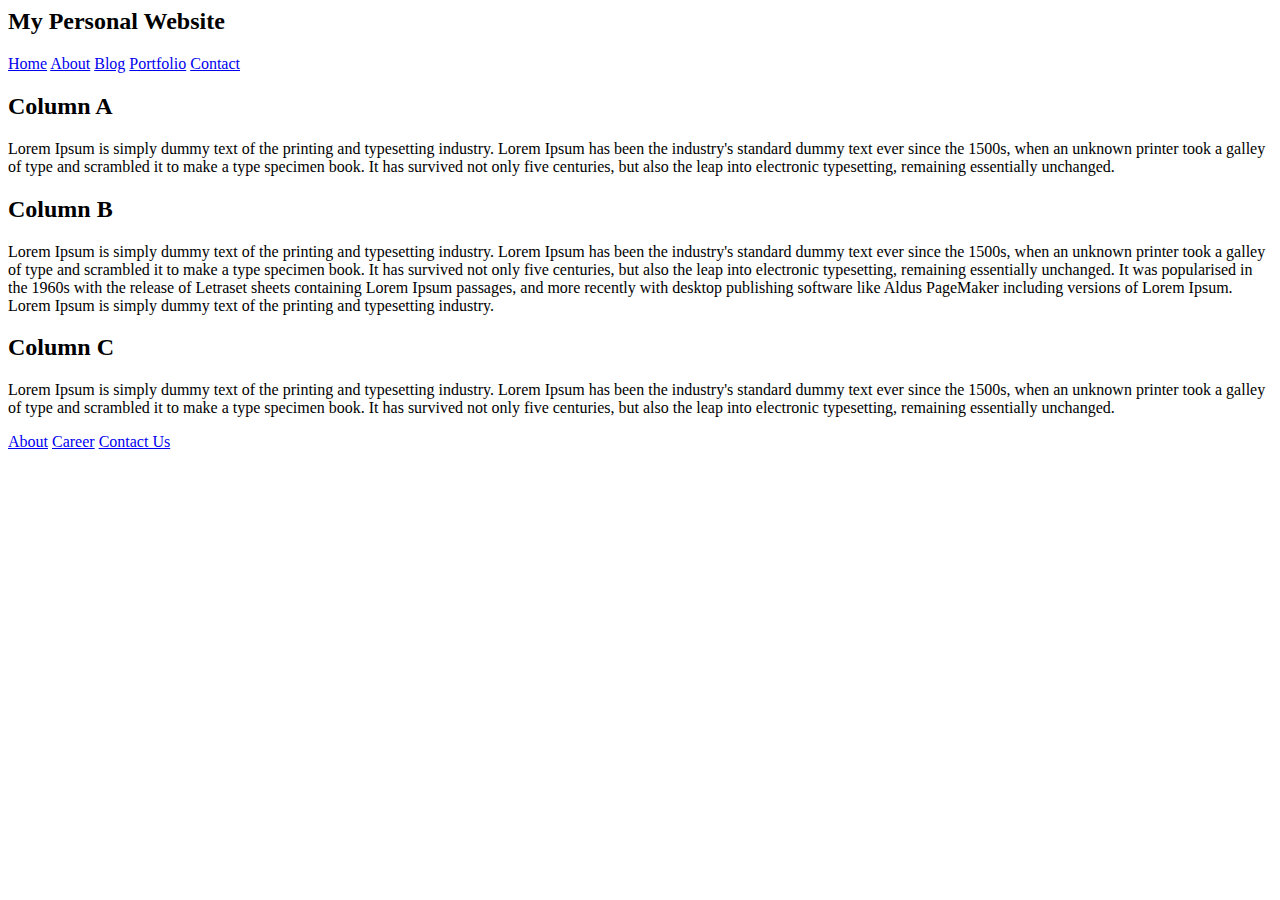
==== index.html @ 42c4139a "Add files via upload" ====
<html>
	<head>
		<title>
			Box Layout
		</title>
        <link rel="stylesheet" href="css/style.css">
		</head>
	
	<body>
		
		<!-- header of website layout -->
		<div class="header">
			<h2 class="text-heading">
				My Personal Website
			</h2>
		</div>
		
		<!-- navigation menu of website layout -->
		<div class="nav_menu">
			<a href = "index.html">Home</a>
			<a href = "about.html">About</a>
			<a href = "blog.html">Blog</a>
            <a href = "portfolio.html">Portfolio</a>
            <a href = "#">Contact</a>
      
		</div>
		
		<!-- Content section of website layout -->
		<div>
			
		<div class="columnA">
			<h2 >Column A</h2>
			<p>Lorem Ipsum is simply dummy text of the printing and typesetting industry. Lorem Ipsum has been the industry's standard dummy text ever since the 1500s, when an unknown printer took a galley of type and scrambled it to make a type specimen book. It has survived not only five centuries, but also the leap into electronic typesetting, remaining essentially unchanged. </p>
			</div>
			
	<div class="columnB">
	<h2>Column B</h2>

		<p>Lorem Ipsum is simply dummy text of the printing and typesetting industry. Lorem Ipsum has been the industry's standard dummy text ever since the 1500s, when an unknown printer took a galley of type and scrambled it to make a type specimen book. It has survived not only five centuries, but also the leap into electronic typesetting, remaining essentially unchanged. It was popularised in the 1960s with the release of Letraset sheets containing Lorem Ipsum passages, and more recently with desktop publishing software like Aldus PageMaker including versions of Lorem Ipsum. Lorem Ipsum is simply dummy text of the printing and typesetting industry.</p>
					</div>
					
					<div class="columnC">
						<h2>Column C</h2>

		<p>Lorem Ipsum is simply dummy text of the printing and typesetting industry. Lorem Ipsum has been the industry's standard dummy text ever since the 1500s, when an unknown printer took a galley of type and scrambled it to make a type specimen book. It has survived not only five centuries, but also the leap into electronic typesetting, remaining essentially unchanged. </p>
			
      </div>
      
		</div>
    <!-- footer Section -->
        <div class="footer">
            <a href = "#">About</a>
            <a href = "#">Career</a>
            <a href = "#">Contact Us</a>
        </div>
	</body>
</html>
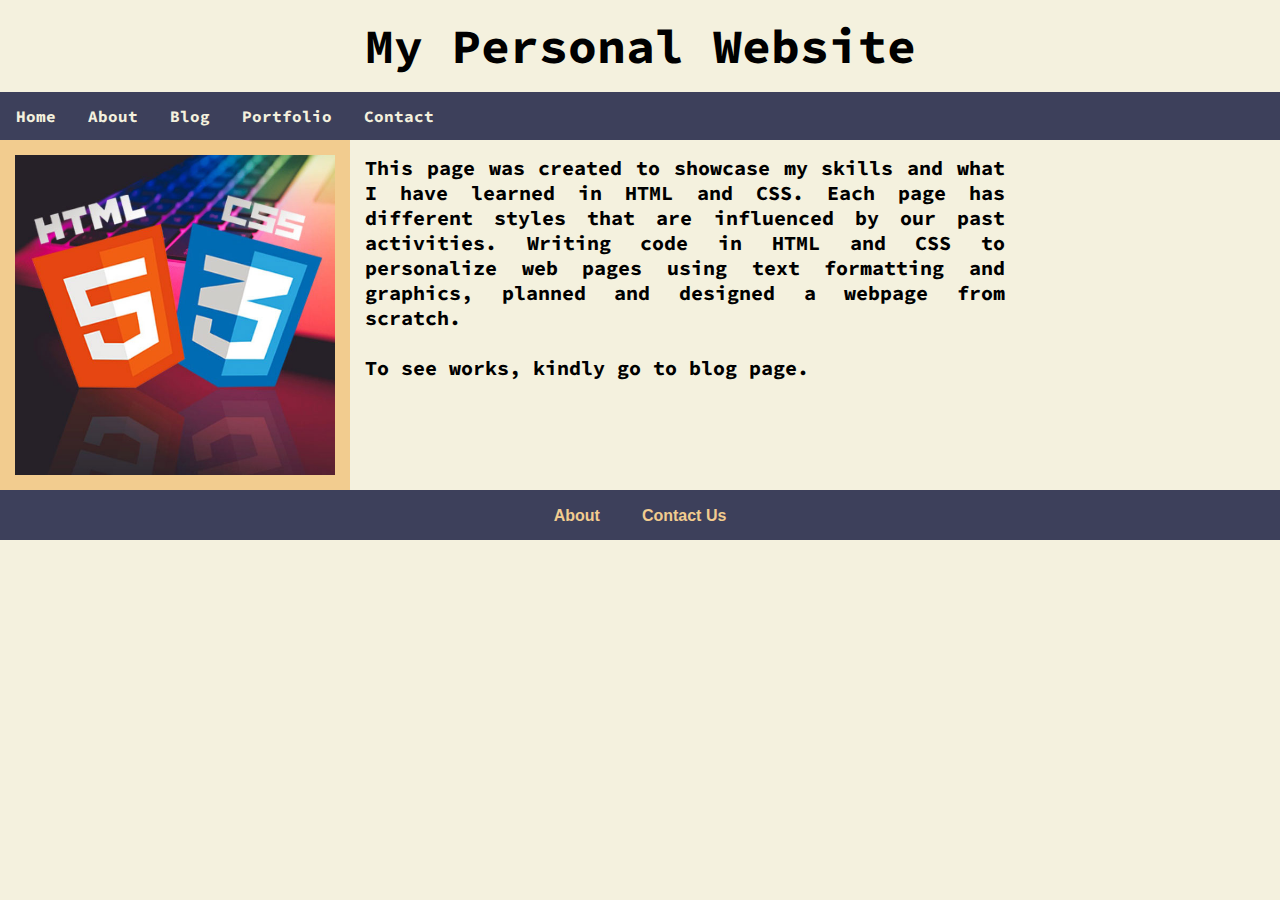
==== commit 8f3f038b: "Add files via upload" ====
--- a/index.html
+++ b/index.html
@@ -1,8 +1,6 @@
 <html>
 	<head>
-		<title>
-			Box Layout
-		</title>
+		<title>Personal Website	</title>
         <link rel="stylesheet" href="css/style.css">
 		</head>
 	
@@ -10,48 +8,35 @@
 		
 		<!-- header of website layout -->
 		<div class="header">
-			<h2 class="text-heading">
-				My Personal Website
-			</h2>
+			<h2 class="text-heading">My Personal Website</h2>
 		</div>
 		
 		<!-- navigation menu of website layout -->
 		<div class="nav_menu">
-			<a href = "index.html">Home</a>
+			<a href = "#">Home</a>
 			<a href = "about.html">About</a>
 			<a href = "blog.html">Blog</a>
             <a href = "portfolio.html">Portfolio</a>
-            <a href = "#">Contact</a>
-      
+            <a href = "contact.html">Contact</a>
 		</div>
 		
 		<!-- Content section of website layout -->
 		<div>
 			
-		<div class="columnA">
-			<h2 >Column A</h2>
-			<p>Lorem Ipsum is simply dummy text of the printing and typesetting industry. Lorem Ipsum has been the industry's standard dummy text ever since the 1500s, when an unknown printer took a galley of type and scrambled it to make a type specimen book. It has survived not only five centuries, but also the leap into electronic typesetting, remaining essentially unchanged. </p>
+			<div class="columnA">
+				<img class="1" src="images/htmlcss.jpg" alt="htmlcss">
 			</div>
-			
-	<div class="columnB">
-	<h2>Column B</h2>
-
-		<p>Lorem Ipsum is simply dummy text of the printing and typesetting industry. Lorem Ipsum has been the industry's standard dummy text ever since the 1500s, when an unknown printer took a galley of type and scrambled it to make a type specimen book. It has survived not only five centuries, but also the leap into electronic typesetting, remaining essentially unchanged. It was popularised in the 1960s with the release of Letraset sheets containing Lorem Ipsum passages, and more recently with desktop publishing software like Aldus PageMaker including versions of Lorem Ipsum. Lorem Ipsum is simply dummy text of the printing and typesetting industry.</p>
-					</div>
-					
-					<div class="columnC">
-						<h2>Column C</h2>
-
-		<p>Lorem Ipsum is simply dummy text of the printing and typesetting industry. Lorem Ipsum has been the industry's standard dummy text ever since the 1500s, when an unknown printer took a galley of type and scrambled it to make a type specimen book. It has survived not only five centuries, but also the leap into electronic typesetting, remaining essentially unchanged. </p>
-			
-      </div>
-      
+				
+			<div class="columnB">
+				<h2></h2>
+				<p>This page was created to showcase my skills and what I have learned in HTML and CSS. Each page has different styles that are influenced by our past activities. Writing code in HTML and CSS to personalize web pages using text formatting and graphics, planned and designed a webpage from scratch.</p><br>
+				<p>To see works, kindly go to blog page.</p>
+			</div>
 		</div>
-    <!-- footer Section -->
+    	<!-- footer Section -->
         <div class="footer">
-            <a href = "#">About</a>
-            <a href = "#">Career</a>
-            <a href = "#">Contact Us</a>
+            <a href = "about.html">About</a>
+            <a href = "contact.html">Contact Us</a>
         </div>
 	</body>
 </html>				
--- a/css/style.css
+++ b/css/style.css
@@ -0,0 +1,333 @@
+@import url('https://fonts.googleapis.com/css2?family=Source+Code+Pro&display=swap');
+
+* {
+    font-family: 'Source Code Pro', monospace;
+    font-weight: bold;
+    margin: 0;
+    padding: 0;
+}
+
+body {
+    background-color: #f4f1de;
+}
+
+/* INDEX */
+/* NAVIGATION MENU */
+.header {
+    text-align: center;
+    /* background-position: center; */
+    padding: 1em;
+}
+
+.text-heading {
+    color: black;
+    text-align: center;
+}
+
+.nav_menu {
+    overflow: hidden;
+    background-color: #3d405b;
+}
+
+.nav_menu a {
+    float: left;
+    display: block;
+    color: #f4f1de;
+    text-align: center;
+    padding: 14px 16px;
+    text-decoration: none;
+}
+
+.nav_menu a:hover {
+    background-color: #f4f1de;
+    color: #3d405b;
+}
+
+/* INDEX BODY CONTENT */
+.columnA {
+    float: left;
+    width: 25%;
+    padding: 15px;
+    text-align: justify;
+    background-color: #f2cc8f;
+}
+
+.columnA img{
+    width: 100%;
+}
+
+
+.columnB {
+    float: left;
+    width: 50%;
+    padding: 15px;
+    text-align: justify;
+    font-size: 20px;
+    background-color: #f4f1de;
+
+}
+
+.footer {
+    padding: 15px;
+    text-align: center;
+    overflow: hidden;
+    background-color: #3d405b;
+    clear: left;
+}
+
+.footer a {
+    display: inline;
+    color: #f2cc8f;
+    padding: 14px 16px;
+    text-decoration: none;
+    font-family: Arial, Helvetica, sans-serif;
+
+}
+
+.footer a:hover {
+    background-color: #f4f1de;
+    color: #3d405b;
+}
+
+/* ABOUT US */
+
+
+.author {
+    margin: 2rem;
+    padding: 1rem;
+    text-align: left;
+    background: #3d405b;
+    color: #f2cc8f;
+    height: auto;
+    width: auto;
+    position: relative;
+}
+
+.author img {
+    padding: 1em;
+    width: 200px;
+    margin-right: 1em;
+}
+
+.author a {
+    color: #f2cc8f;
+}
+
+h1 {
+    color: #f2cc8f;
+    font-weight: 900;
+    letter-spacing: 0px;
+    margin-bottom: 1rem;
+    padding-top: 1em;
+    padding-left: 1em;
+}
+
+h2 {
+    color: #f4f1de;
+    font-size: 3rem;
+    font-weight: 700;
+}
+
+.objective {
+    padding: 1em;
+    margin-top: 4em;
+}
+
+.objective p {
+    padding-left: 2em;
+}
+
+.objective ul {
+    padding-left: 2em;
+}
+
+
+p.profile {
+    font-size: 2rem;
+    color: black;
+    margin-bottom: 5rem;
+}
+
+.container-main {
+    max-width: 100%;
+    margin: 0 auto;
+    padding: 3rem 3rem;
+    text-align: center;
+    background: url(https://freefrontend.com/assets/img/css-hero-effects/Diagonal-Hero-Div-With-CSS-Star-Animation-Background.png);
+    /*call picture*/
+    background-repeat: no-repeat;
+    background-size: 100% 100%;
+    /*picture to max height x width*/
+}
+
+.container-portfolio {
+    max-width: 100%;
+    margin: 0 auto;
+    padding: 3rem 3rem;
+    text-align: center;
+    background: linear-gradient(50deg, #f2cc8f, #f4f1de);
+}
+
+.container-portfolio h1{
+    color: #3d405b;
+}
+
+.image {
+    margin-top: 4rem;
+    margin-bottom: 4rem;
+}
+
+.btn {
+    display: inline-block;
+    padding: 1rem 4rem;
+    margin-bottom: 2rem;
+    font-size: 1rem;
+    text-decoration: none;
+    background-color: #575494;
+    color: white;
+    border-radius: 5px;
+}
+
+.btn:hover {
+    background: #e66465;
+}
+
+.works {
+    padding: 1rem;
+    width: 75%;
+    margin: 1rem;
+    border-radius: 2rem 0 2rem 0;
+    display: inline-block;
+    background-color: white;
+    height: auto;
+}
+
+.works img {
+    width: 100%;
+}
+
+.works p {
+    text-align: left;
+    margin-top: 10px;
+}
+
+.works ol{
+  padding: 2rem;  
+  text-align: left;
+}
+
+.works ul{
+    padding-left: 3rem;
+    text-align: left;
+}
+
+/* Table design, PORTFOLIO */
+table {
+    border: 1px solid black;
+    border-collapse: collapse;
+    margin: auto;
+    text-align: center;
+}
+
+th {
+    border: 1px solid black;
+    background-color: #f2cc8f;
+    text-align: center;
+    padding: 1em;
+}
+
+th img {
+    width: 200;
+    height: 120;
+    padding: 1em;
+    background: white;
+}
+
+td {
+    padding: 2em;
+    border: 1px solid black;
+    text-align: left;
+}
+
+/* CONTACT */
+.contact_div{
+    height: 60%;
+}
+
+.contact {
+    background: linear-gradient(50deg, #f2cc8f, #f4f1de);
+    width: 40%;
+    float: left;
+    padding: 1rem;
+    margin-right: 1rem;
+    height: inherit;
+}
+
+.div_input{
+    width: 50%;
+    float: left;
+}
+
+
+
+
+input[type=text]{
+    padding: 10px;
+    margin: 1em;
+    border: 0;
+    box-shadow:0 0 15px 4px #f2cc8f;
+    border-radius: 10px;
+    width: 40%;
+}
+
+input[type=email]{
+    padding: 10px;
+    margin: 1em;
+    border: 0;
+    box-shadow:0 0 15px 4px #f2cc8f;
+    border-radius: 10px;
+    height: inherit;
+    width: 40%;
+}
+
+select{
+    padding: 10px;
+    margin: 1em;
+    border: 0;
+    box-shadow:0 0 15px 4px #f2cc8f;
+    border-radius: 10px;
+    height: inherit;
+    width: 40%;
+}
+
+input[type=submit]{
+    padding: 10px;
+    margin: 1em;
+    border: 0;
+    box-shadow:0 0 15px 4px #f2cc8f;
+    border-radius: 10px;
+    height: inherit;
+    appearance:none;
+    -webkit-appearance:none;
+  
+    /* usual styles */
+    padding:10px;
+    border:none;
+    background-color:#3d405b;
+    color:#fff;
+    font-weight:600;
+    border-radius:5px;
+    width: 40%;
+}
+
+input[type=submit]:hover{
+    background-color: #f2cc8f;
+}
+
+input[type=submit]:focus{
+    background-color: #3d405b;
+    outline-color: transparent;
+    outline-style:solid;
+    box-shadow: 0 0 0 4px #f2cc8f;
+    transition: 0.7s;
+}